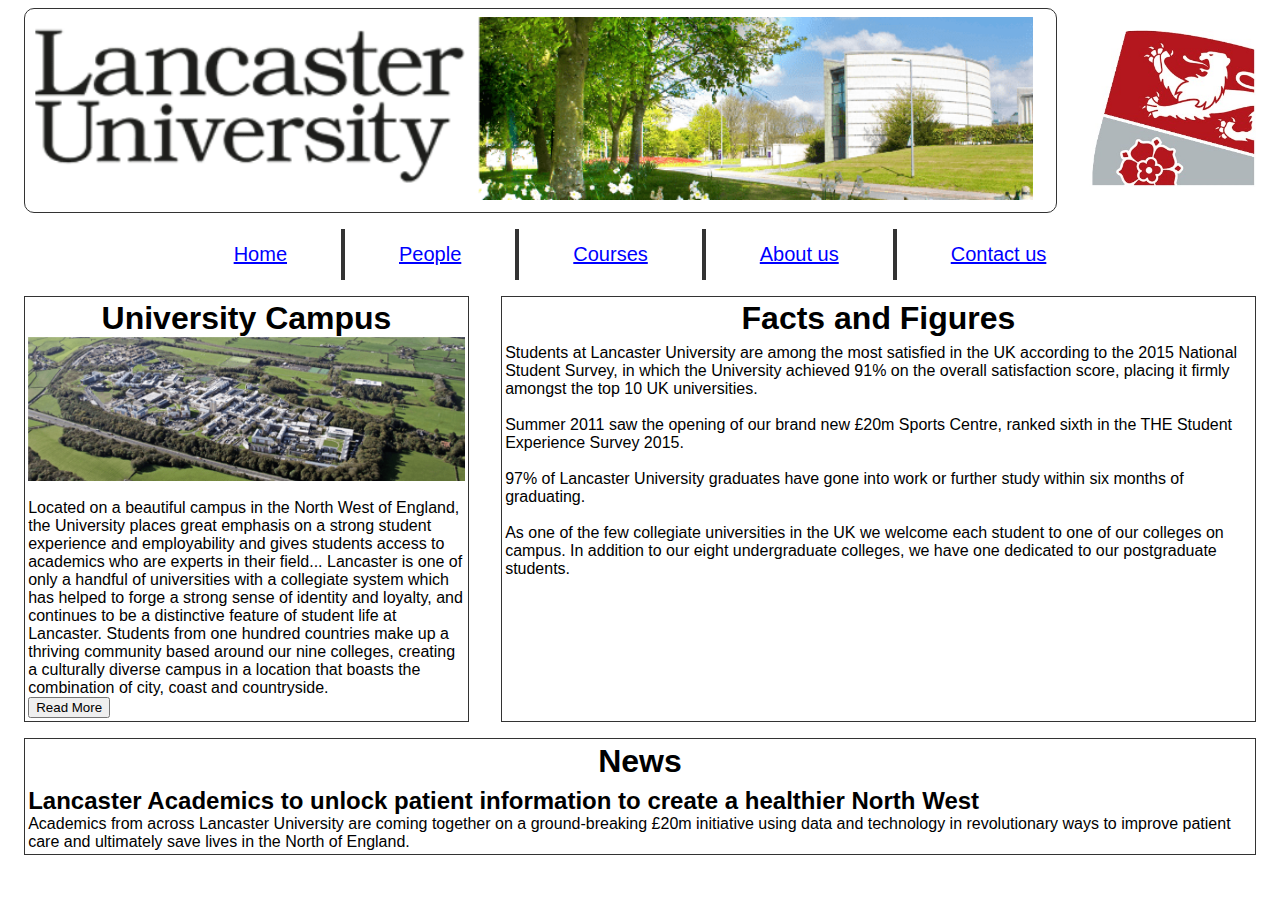
==== Additional features/index.html @ d9db93e9 "Workbook part 2 finished and 1 additional feature added" ====
<!DOCTYPE html>
<html lang="en-GB">
<head>
    <title>Lancaster University</title>
    <meta name="viewport" content="width=device-width, initial-scale=1.0">
    <link rel="stylesheet" type="text/css" href="style.css">
    <script>
        function readMore() {
        var dots = document.getElementById("dots");
        var moreText = document.getElementById("more");
        var btnText = document.getElementById("button");
  
        if (dots.style.display === "none") {
        dots.style.display = "inline";
        btnText.innerHTML = "Read more";
        moreText.style.display = "none";
        } else {
        dots.style.display = "none";
        btnText.innerHTML = "Read less";
        moreText.style.display = "inline";
        }
    }
    </script>
</head>
<body>
<div class = "container">
    <div id="header">
        <img src="banner.png" style="width:1000px" alt="Lancaster University">
    </div>

    <div id="logo">
        <img src="icon.png" style="width:170px;" alt="Lancaster Logo">
    </div>

    <div id="menu-bar">
        <ul>
            <li><a href="#">Home</a></li>
            <li><a href="#">People</a></li>
            <li><a href="#">Courses</a></li>
            <li><a href="#">About us</a></li>
            <li><a href="#">Contact us</a></li>
        </ul>
    </div>

    <div id="campus">
        <h1>University Campus</h1>
        <img src="aerial.png" style="width:500px;" alt="Aerial photo of University Campus" class="campusimg"><br>
        <p>Located on a beautiful campus in the North West of England, the University places great emphasis on a strong student experience and employability and gives students access to academics who are experts in their field<span id="dots">...</span>
        <span id = "more">Lancaster is one of only a handful of universities with a collegiate system which has helped to forge a strong sense of identity and loyalty, and continues to be a distinctive feature of student life at Lancaster. Students from one hundred countries make up a thriving community based around our nine colleges, creating a culturally diverse campus in a location that boasts the combination of city, coast and countryside.</span></p>
        <!--<a href="#">Read More</a>-->
        <button onclick="readMore()" id="button" class="button">Read More</button>
    </div>

    <div id="facts">
        <h1>Facts and Figures</h1>
        <p>Students at Lancaster University are among the most satisfied in the UK according to the 2015 National Student Survey, in which the University achieved 91% on the overall satisfaction score, placing it firmly amongst the top 10 UK universities.</p>
        <br>
        <p>Summer 2011 saw the opening of our brand new £20m Sports Centre, ranked sixth in the THE Student Experience Survey 2015.</p>
        <br>
        <p>97% of Lancaster University graduates have gone into work or further study within six months of graduating.</p>
        <br>
        <p>As one of the few collegiate universities in the UK we welcome each student to one of our colleges on campus. In addition to our eight undergraduate colleges, we have one dedicated to our postgraduate students.</p>
        <!--<a href="#">Read More</a>-->
    </div>

    <div id="news">
        <h1>News</h1>
        <h2>Lancaster Academics to unlock patient information to create a healthier North West</h2>
        <p>Academics from across Lancaster University are coming together on a ground-breaking £20m initiative using data and technology in revolutionary ways to improve patient care and ultimately save lives in the North of England.</p>
        <!--<a href="#">Read More</a>-->
    </div>

    </div>
</div>

</body>
</html>
---- Additional features/style.css ----
* {
    box-sizing: border-box;
}

img {
    max-width: 100%;
    height: auto;
}

html {
    font-family: "Lucida Sans", sans-serif;
}

/*Menu bar style*/
ul {
    list-style-type: none;
    margin: 0;
    padding: 0;
    overflow: hidden;
    background-color: #333;
}

li {
    float: left;
}

li a {
    display: block;
    color: #FFFFFF;
    text-align: center;
    padding: 14px 16px;
    text-decoration: none;
    outline: none;
}

input {
    outline: none;
}

/* Clears, forcing a new row */
.row::after {
    content: "";
    clear: both;
    display: block;
}

/* This adds a gutter to the grid */
[class*="col-"] {
    float: left;
    padding-right: 15px;
    padding-left: 15px;
}


/* Media query for mobile: */
@media only screen and (max-width: 425px) {
    .container{
        display: grid;
        height: 100vh;
        grid-template-columns: 1fr;
        grid-template-rows: 0.2fr 0.3fr 0.6fr 0.6fr 0.4fr;
        grid-template-areas: 
            "logo"
            "menu-bar"
            "campus"
            "facts"
            "news"
        ;
        grid-row-gap: 1rem;
    }

    #header{
        display: none;
    }

    #logo{
        grid-area: logo;
        justify-self: center;
        width: 70px;
    }

    #menu-bar{
        grid-area: menu-bar;
    }

    ul{
        padding-top: 10px;
        justify-self: center;
        overflow:visible;
        background-color: #FFFFFF;
    }

    li a{
        color: #0000FF;
        font-size: 12px;
        text-decoration: underline;
        padding-right: 15px;
        padding-left: 15px;
        border-right: 3px solid #333;
    }

    li:last-child a{
        border-right: none;
    }

    #campus{
        grid-area: campus;
        border:#333 1px solid;
        padding: 0.2em;
    }

    #campus > h1{
        text-align: center;
        margin-block-start: 0em;
        margin-block-end: 0.1em;
    }

    #campus > p{
        margin-block-start: 0em;
        margin-block-end: 0em;
    }

    #facts{
        grid-area: facts;
        border:#333 1px solid;
        padding: 0.2em;
    }
    
    #facts > h1{
        text-align: center;
        margin-block-start: 0em;
        margin-block-end: 0.1em;
    }

    #facts > p{
        margin-block-start: 0em;
        margin-block-end: 0.8em;
    }

    #news{
        grid-area: news;
        border:#333 1px solid;
        padding: 0.2em;
        padding-bottom: 0.5em;
    }

    #news > h1{
        text-align: center;
        margin-block-start: 0em;
        margin-block-end: 0em;
    }

    #news > h2{
        margin-block-start: 0.5em;
        margin-block-end: 0em;
    }

    #news > p{
        margin-block-start: 0em;
        margin-block-end: 0em;
    }
}

/* Media query for tablet: */
/*768 px*/
@media only screen and (max-width: 1023px) and (min-width:426px) {
    .container{
        display: grid;
        height: 100vh;
        grid-template-columns: 0.1fr 0.9fr;
        grid-template-rows: 0.2fr 0.6fr 0.6fr 0.4fr;
        grid-template-areas: 
            "logo menu-bar"
            "campus campus"
            "facts facts"
            "news news"
        ;
        grid-row-gap: 1rem;
    }

    #header{
        display: none;
    }

    #logo{
        grid-area: logo;
        justify-self: center;
        width: 70px;
    }

    #menu-bar{
        grid-area: menu-bar;
    }

    ul{
        padding-top: 15px;
        justify-self: center;
        overflow:visible;
        background-color: #FFFFFF;
    }

    li a{
        color: #0000FF;
        font-size: 12px;
        text-decoration: underline;
        padding-right: 40px;
        padding-left: 40px;
        border-right: 3px solid #333;
    }

    li:last-child a{
        border-right: none;
    }

    #campus{
        grid-area: campus;
        border:#333 1px solid;
        padding: 0.2em;
    }

    #campus > h1{
        text-align: center;
        margin-block-start: 0em;
        margin-block-end: 0.1em;
    }

    #campus > p{
        margin-block-start: 0em;
        margin-block-end: 0em;
    }

    #campus > img{
        display: block;
        margin-left: auto;
        margin-right: auto;
        width: 50%;
    }

    #facts{
        grid-area: facts;
        border:#333 1px solid;
        padding: 0.2em;
    }
    
    #facts > h1{
        text-align: center;
        margin-block-start: 0em;
        margin-block-end: 0.1em;
    }

    #facts > p{
        margin-block-start: 0em;
        margin-block-end: 0.0em;
    }

    #news{
        grid-area: news;
        border:#333 1px solid;
        padding: 0.2em;
        padding-bottom: 0.5em;
    }

    #news > h1{
        text-align: center;
        margin-block-start: 0em;
        margin-block-end: 0em;
    }

    #news > h2{
        margin-block-start: 0.5em;
        margin-block-end: 0em;
    }

    #news > p{
        margin-block-start: 0em;
        margin-block-end: 0em;
    }
}

/* Media query for laptop: */
@media only screen and (min-width: 1024px) {
    .container{
        display: grid;
        height: 100vh;
        grid-template-columns:0.4fr 0.5fr 0.15fr;
        grid-template-rows: 0.2fr 0.2fr 0.2fr 0.2fr;
        grid-template-areas: 
            "header header logo"
            "menu-bar menu-bar menu-bar"
            "campus facts facts"
            "news news news"
        ;
        grid-column-gap: 2rem;
        grid-row-gap: 1rem;
        padding-left: 1em;
        padding-right: 1em;
    }

    #header{
        grid-area: header;
        border:#333 1px solid;
        border-radius: 10px;
        padding: 0.5em;
    }

    #logo{
        grid-area: logo;
        align-self: center;
        justify-self: center;
    }

    #menu-bar{
        grid-area: menu-bar;
    }

    ul{
        justify-self: center;
        overflow:visible;
        background-color: #FFFFFF;
    }

    li a{
        display: flex;
        align-items: center;
        color: #0000FF;
        font-size: 20px;
        text-decoration: underline;
        padding-right: 54px;
        padding-left: 54px;
        border-right: 4px solid #333;
    }

    li:last-child a{
        border-right: none;
    }

    #campus{
        grid-area: campus;
        border:#333 1px solid;
        padding: 0.2em;
    }

    #campus > h1{
        text-align: center;
        margin-block-start: 0em;
        margin-block-end: 0em;
    }

    #campus > img{
        display: block;
        margin-left: auto;
        margin-right: auto;
        width: 50%;
    }

    #campus > p{
        margin-block-start: 0em;
        margin-block-end: 0em;
    }

    #facts{
        grid-area: facts;
        border:#333 1px solid;
        padding: 0.2em;
    }

    #facts > h1{
        text-align: center;
        margin-block-start: 0em;
        margin-block-end: 0.2em;
    }

    #facts > p{
        margin-block-start: 0em;
        margin-block-end: 0em;
    }

    #news{
        grid-area: news;
        border:#333 1px solid;
        padding: 0.2em;
    }

    #news > h1{
        margin-block-start: 0em;
        margin-block-end: 0em;
        text-align: center;
    }

    #news > h2{
        margin-block-start: 0.3em;
        margin-block-end: 0em;
    }

    #news > p{
        margin-block-start: 0em;
        margin-block-end: 0em;
    }
}

/* Media query for desktop: */
@media only screen and (min-width: 1440px) {
    .container{
        display: grid;
        height: 100vh;
        grid-template-columns: 0.8fr 0.6fr 0.3fr 0.3fr;
        grid-template-rows: 0.1fr 0.1fr 0.4fr;
        grid-template-areas: 
            "header header none logo"
            "menu-bar menu-bar menu-bar news"
            "campus facts facts news"
        ;
        grid-column-gap: 2rem;
        grid-row-gap: 1rem;
        padding-left: 1em;
        padding-right: 1em;
    }

    #header{
        grid-area: header;
        border:#333 1px solid;
        border-radius: 10px;
        padding: 0.5em;
    }

    #logo{
        grid-area: logo;
        align-self: center;
        justify-self: center;
    }

    #menu-bar{
        grid-area: menu-bar;
    }

    ul{
        justify-self: center;
        overflow:visible;
        background-color: #FFFFFF;
    }

    li a{
        display: flex;
        align-items: center;
        color: #0000FF;
        font-size: 24px;
        text-decoration: underline;
        padding-right: 65px;
        padding-left: 65px;
        border-right: 4px solid #333;
    }

    li:last-child a{
        border-right: none;
    }

    #campus{
        grid-area: campus;
        border:#333 1px solid;
        padding: 0.2em;
    }

    #campus > h1{
        text-align: center;
        margin-block-start: 0em;
        margin-block-end: 0em;
    }

    #campus > img{
        display: block;
        margin-left: auto;
        margin-right: auto;
        width: 50%;
    }

    #campus > p{
        font-size: 24px;
        margin-block-start: 0em;
        margin-block-end: 0em;
    }

    #button{
        font-size: 22px;
    }

    #more{
        display: none;
    }

    #facts{
        grid-area: facts;
        border:#333 1px solid;
        padding: 0.2em;
    }

    #facts > h1{
        text-align: center;
        margin-block-start: 0em;
        margin-block-end: 0em;
    }

    #facts > p{
        font-size: 24px;
        margin-block-start: 0em;
        margin-block-end: 0em;
    }

    #news{
        grid-area: news;
        border:#333 1px solid;
        padding: 0.2em;
    }

    #news > h1{
        margin-block-start: 0em;
        margin-block-end: 0em;
        text-align: center;
    }

    #news > h2{
        margin-block-start: 0.5em;
        margin-block-end: 0em;
    }

    #news > p{
        font-size: 24px;
        margin-block-start: 0em;
        margin-block-end: 0em;
    }
}
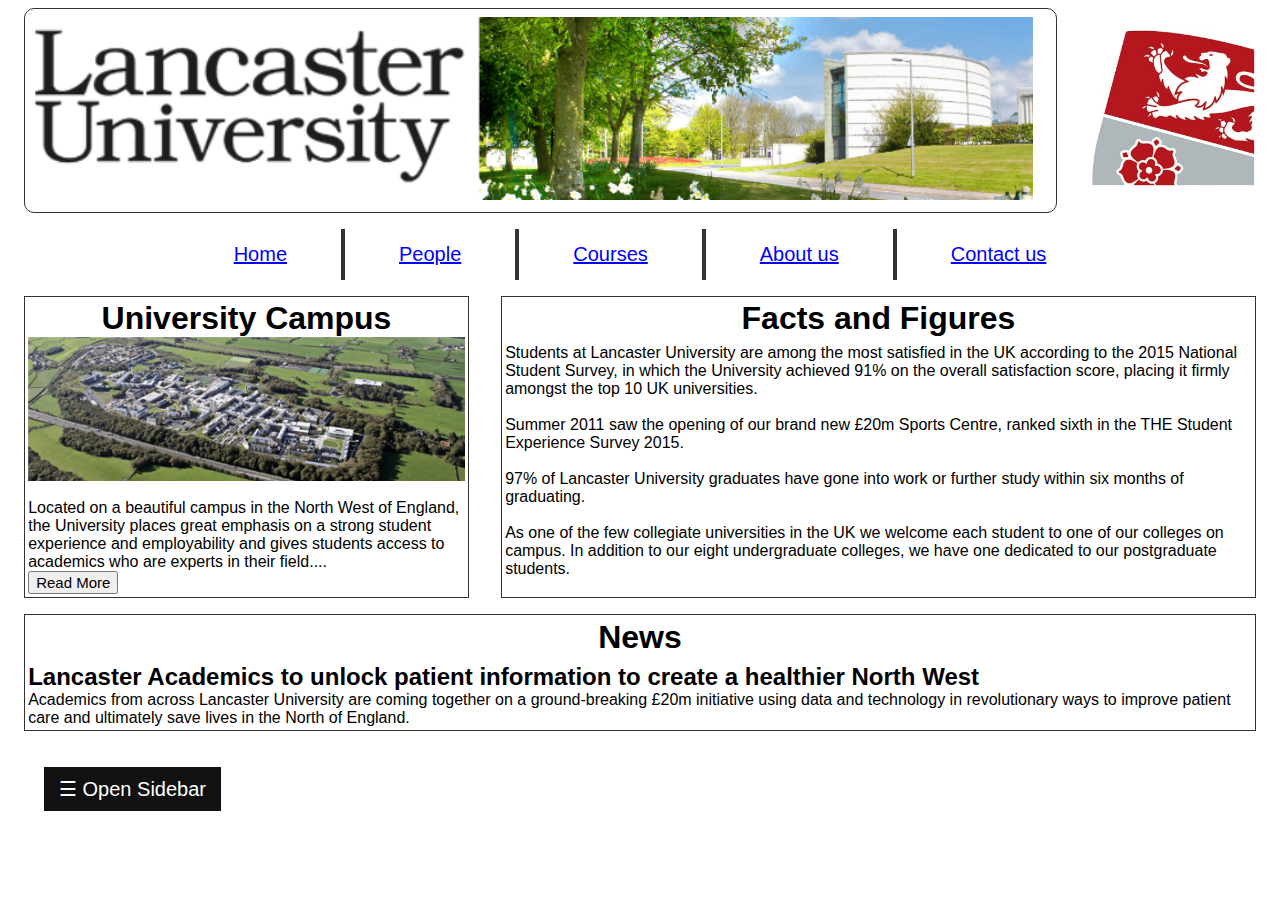
==== commit 31661c3b: "final additions" ====
--- a/Additional features/index.html
+++ b/Additional features/index.html
@@ -6,20 +6,30 @@
     <link rel="stylesheet" type="text/css" href="style.css">
     <script>
         function readMore() {
-        var dots = document.getElementById("dots");
-        var moreText = document.getElementById("more");
-        var btnText = document.getElementById("button");
-  
-        if (dots.style.display === "none") {
-        dots.style.display = "inline";
-        btnText.innerHTML = "Read more";
-        moreText.style.display = "none";
-        } else {
-        dots.style.display = "none";
-        btnText.innerHTML = "Read less";
-        moreText.style.display = "inline";
+            var dots = document.getElementById("dots");
+            var moreText = document.getElementById("more");
+            var btnText = document.getElementById("button");
+    
+            if (dots.style.display === "none") {
+            dots.style.display = "inline";
+            btnText.innerHTML = "Read more";
+            moreText.style.display = "none";
+            } else {
+            dots.style.display = "none";
+            btnText.innerHTML = "Read less";
+            moreText.style.display = "inline";
+            }
         }
-    }
+
+        function closeNav() {
+            document.getElementById("sidebar").style.width = "0";
+            document.getElementById("sidebarbutton").style.marginLeft = "0";
+        }
+
+        function openNav() {
+            document.getElementById("sidebar").style.width = "250px";
+            document.getElementById("sidebarbutton").style.marginLeft = "250px";
+        }
     </script>
 </head>
 <body>
@@ -42,10 +52,20 @@
         </ul>
     </div>
 
+    <div id="sidebar" class="sidebar">
+        <a href="javascript:void(0)" class="closebtn" onclick="closeNav()">&times;</a>
+        <a href="#">Services</a>
+        <a href="#">Clients</a>   
+    </div>
+
+    <div id="sidebarbutton">
+        <button class="opensbd" onclick="openNav()">&#9776; Open Sidebar</button>
+    </div>
+
     <div id="campus">
         <h1>University Campus</h1>
         <img src="aerial.png" style="width:500px;" alt="Aerial photo of University Campus" class="campusimg"><br>
-        <p>Located on a beautiful campus in the North West of England, the University places great emphasis on a strong student experience and employability and gives students access to academics who are experts in their field<span id="dots">...</span>
+        <p>Located on a beautiful campus in the North West of England, the University places great emphasis on a strong student experience and employability and gives students access to academics who are experts in their field.<span id="dots">...</span>
         <span id = "more">Lancaster is one of only a handful of universities with a collegiate system which has helped to forge a strong sense of identity and loyalty, and continues to be a distinctive feature of student life at Lancaster. Students from one hundred countries make up a thriving community based around our nine colleges, creating a culturally diverse campus in a location that boasts the combination of city, coast and countryside.</span></p>
         <!--<a href="#">Read More</a>-->
         <button onclick="readMore()" id="button" class="button">Read More</button>
--- a/Additional features/style.css
+++ b/Additional features/style.css
@@ -50,6 +50,61 @@
     padding-right: 15px;
     padding-left: 15px;
 }
+
+/* The sidebar menu */
+.sidebar {
+    height: 100%;
+    width: 0; 
+    position: fixed; 
+    z-index: 1; 
+    top: 0;
+    left: 0;
+    background-color: #111; 
+    overflow-x: hidden; 
+    padding-top: 60px; 
+    transition: 0.5s; /* 0.5 second transition effect to slide in the sidebar */
+  }
+  
+  .sidebar a {
+    padding: 8px 8px 8px 32px;
+    text-decoration: none;
+    font-size: 25px;
+    color: #818181;
+    display: block;
+    transition: 0.3s;
+  }
+
+  .sidebar a:hover {
+    color: #f1f1f1;
+  }
+  
+  /* Position and style the close button (top right corner) */
+  .sidebar .closebtn {
+    position: absolute;
+    top: 0;
+    right: 25px;
+    font-size: 36px;
+    margin-left: 50px;
+  }
+  
+  .opensbd {
+    font-size: 20px;
+    cursor: pointer;
+    background-color: #111;
+    color: white;
+    padding: 10px 15px;
+    border: none;
+  }
+  
+  .opensbd:hover {
+    background-color: #444;
+  }
+
+  /* Style page content - use this if you want to push the page content to the right when you open the side navigation */
+    #sidebarbutton {
+    transition: margin-left .5s; /* If you want a transition effect */
+    padding: 20px;
+  }
 
 
 /* Media query for mobile: */
@@ -120,6 +175,10 @@
         margin-block-end: 0em;
     }
 
+    #more{
+        display: none;
+    }
+
     #facts{
         grid-area: facts;
         border:#333 1px solid;
@@ -159,6 +218,9 @@
         margin-block-start: 0em;
         margin-block-end: 0em;
     }
+
+    .sidebar {padding-top: 15px;}
+    .sidebar a {font-size: 18px;}
 }
 
 /* Media query for tablet: */
@@ -234,6 +296,10 @@
         margin-left: auto;
         margin-right: auto;
         width: 50%;
+    }
+
+    #more{
+        display: none;
     }
 
     #facts{
@@ -358,6 +424,14 @@
         margin-block-end: 0em;
     }
 
+    #button{
+        font-size: 15px;
+    }
+
+    #more{
+        display: none;
+    }
+
     #facts{
         grid-area: facts;
         border:#333 1px solid;
